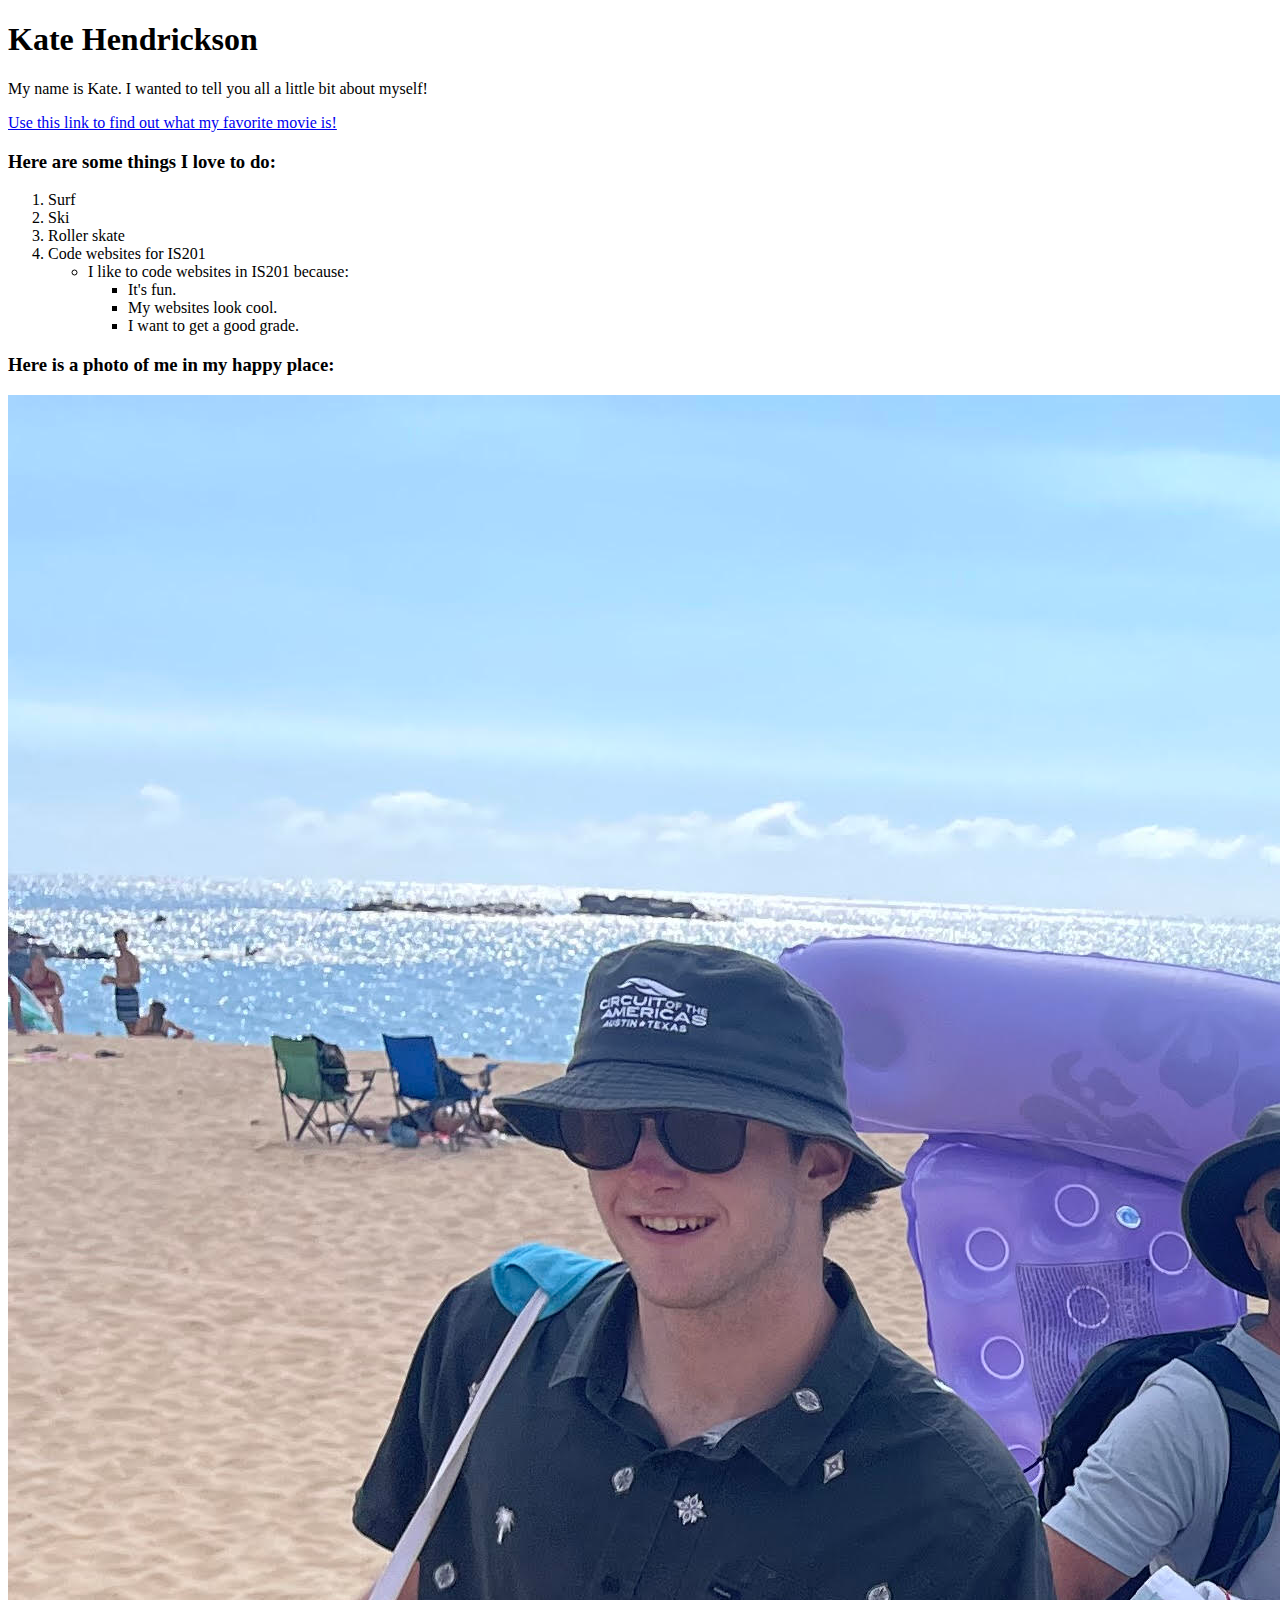
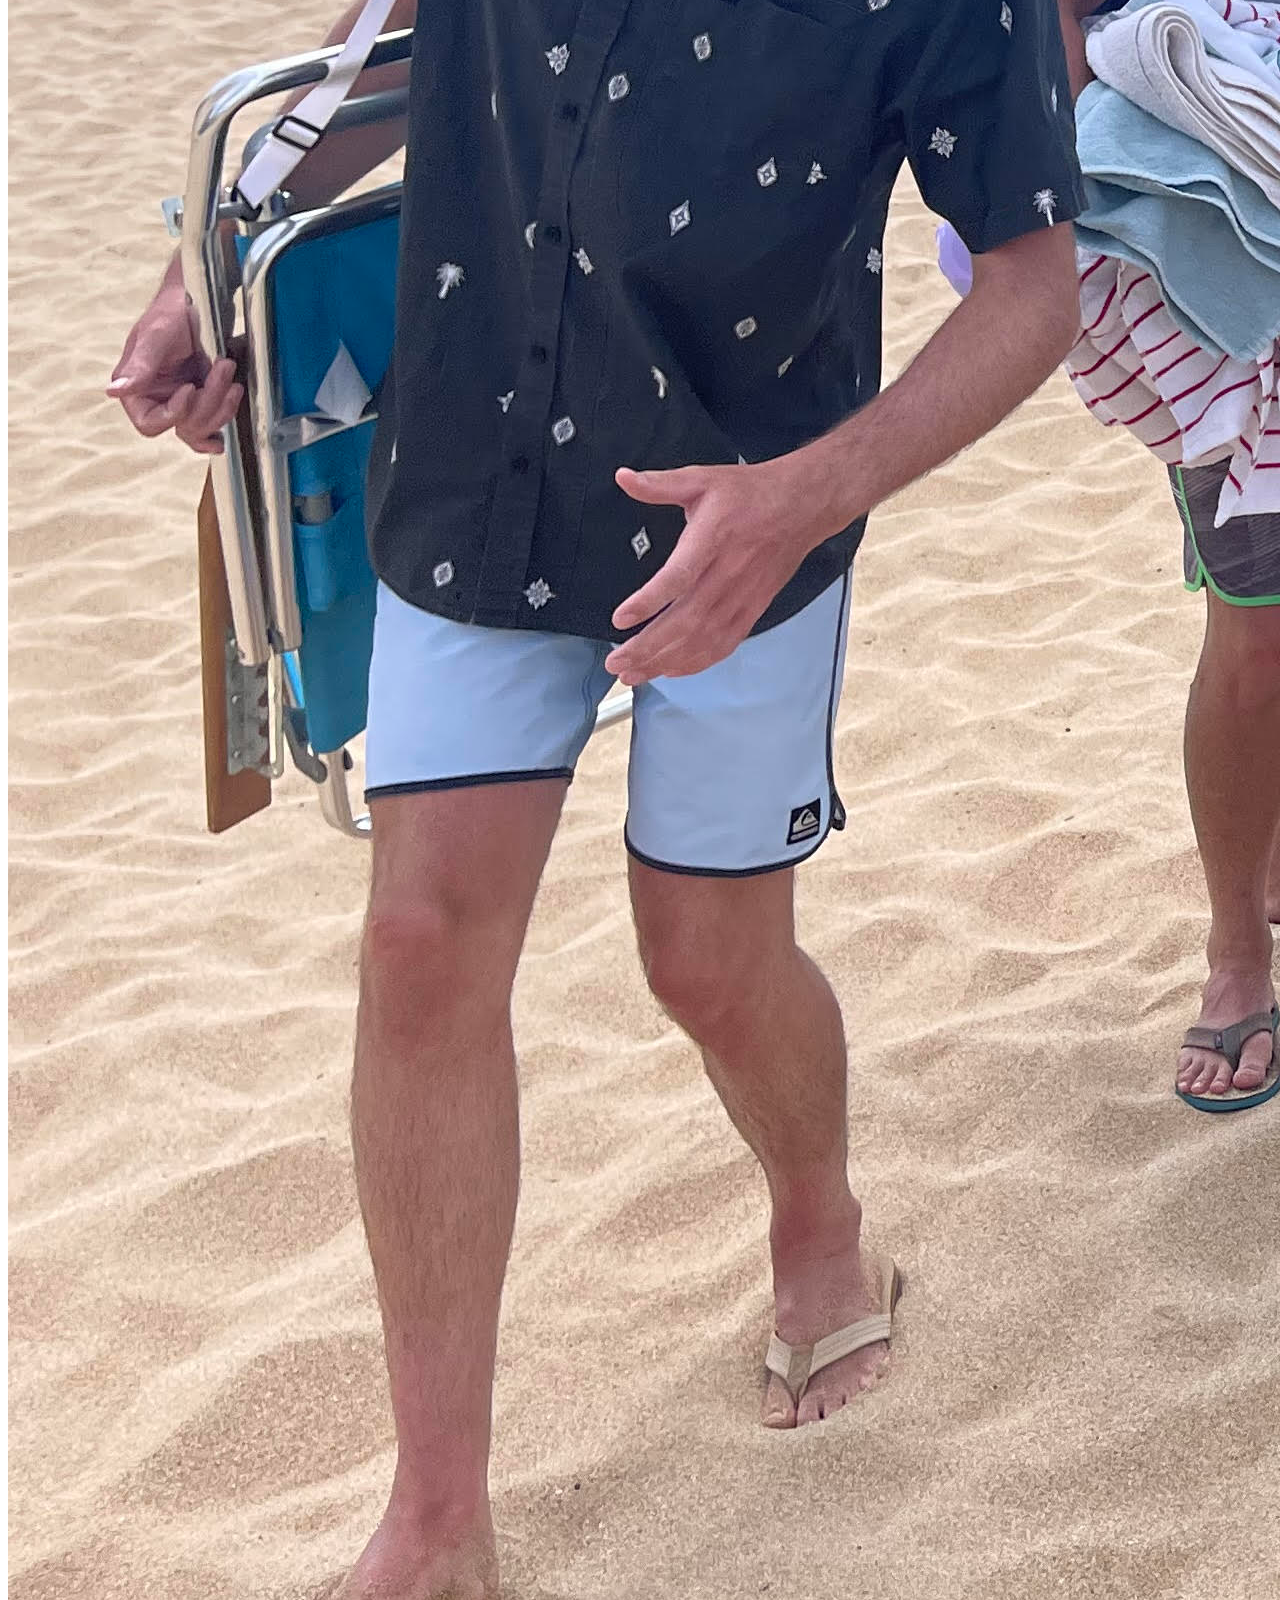
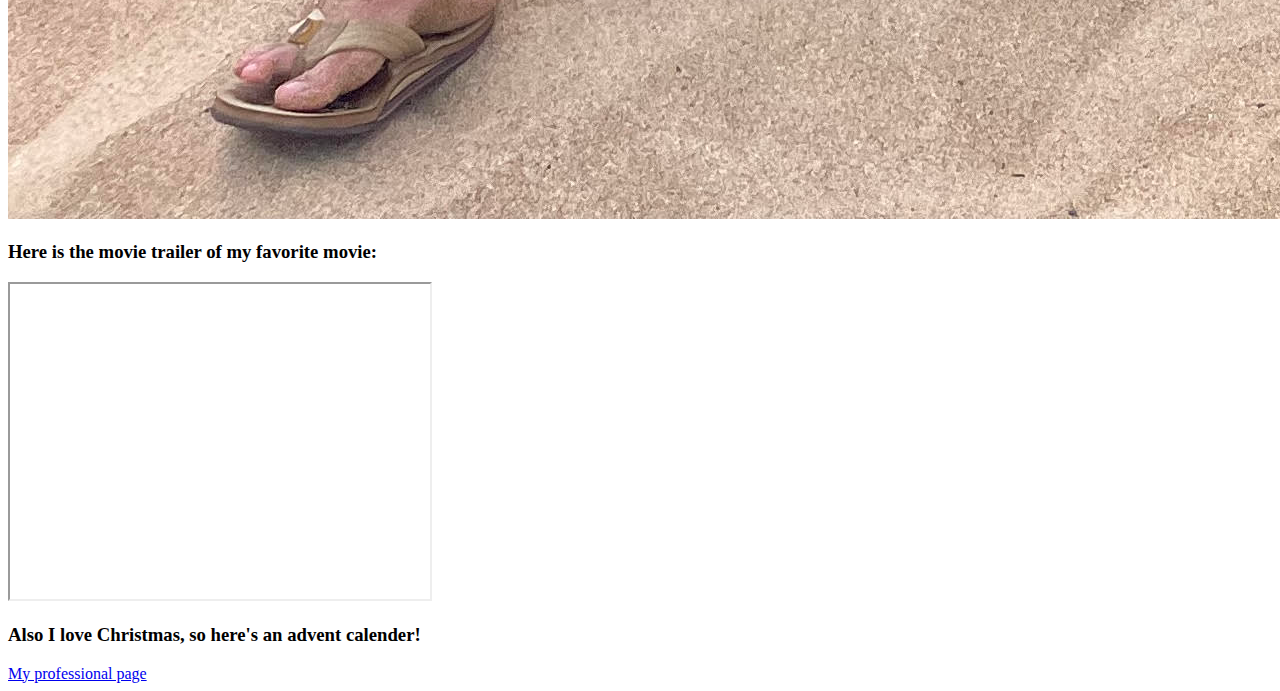
==== FromScratch2.html @ 3b490005 "finish" ====
<!DOCTYPE html>
<html>
    <head>
        <link rel="stylesheet" href="Styling/styling.css">
        <title>Kate Hendrickson</title>
    </head>


<body>
    
<div class="div1">
    <h1>Kate Hendrickson</h1>
        <p>My name is Kate. I wanted to tell you all a little bit about myself!
        </p>
    <a href="#favorite-video">Use this link to find out what my favorite movie is!</a>
    <h3>Here are some things I love to do:</h3>
<ol>
    
    <li>Surf</li>
    <li>Ski</li>
    <li>Roller skate</li>
    <li>Code websites for IS201
        <ul>
            <li>I like to code websites in IS201 because:
                <ul>
                    <li>It's fun.</li>
                    <li>My websites look cool.</li>
                    <li>I want to get a good grade.</li>
                   
                </ul>
</ol>
</div>

<div class="div2">
<h3> Here is a photo of me in my happy place:</h3>

<img src="dream place.jpg" alt="Dream Place">
</div>

<div class="div3">
<h3 id="favorite-video">Here is the movie trailer of my favorite movie:
</h3>
<iframe width="420" height="315"
src="https://www.youtube.com/embed/AST2-4db4ic" title="LITTLE WOMEN - Official Trailer (HD)">
</iframe>

</div>

<h3>Also I love Christmas, so here's an advent calender!</h3>
<div class='tableauPlaceholder' id='viz1670390059557' style='position: relative'><noscript><a href='#'><img alt='Advent calendar ' src='https:&#47;&#47;public.tableau.com&#47;static&#47;images&#47;Ch&#47;ChristmasCalendar2022&#47;Adventcalendar&#47;1_rss.png' style='border: none' /></a></noscript><object class='tableauViz'  style='display:none;'><param name='host_url' value='https%3A%2F%2Fpublic.tableau.com%2F' /> <param name='embed_code_version' value='3' /> <param name='site_root' value='' /><param name='name' value='ChristmasCalendar2022&#47;Adventcalendar' /><param name='tabs' value='no' /><param name='toolbar' value='yes' /><param name='static_image' value='https:&#47;&#47;public.tableau.com&#47;static&#47;images&#47;Ch&#47;ChristmasCalendar2022&#47;Adventcalendar&#47;1.png' /> <param name='animate_transition' value='yes' /><param name='display_static_image' value='yes' /><param name='display_spinner' value='yes' /><param name='display_overlay' value='yes' /><param name='display_count' value='yes' /><param name='language' value='en-US' /></object></div>                <script type='text/javascript'>                    var divElement = document.getElementById('viz1670390059557');                    var vizElement = divElement.getElementsByTagName('object')[0];                    vizElement.style.width='850px';vizElement.style.height='927px';                    var scriptElement = document.createElement('script');                    scriptElement.src = 'https://public.tableau.com/javascripts/api/viz_v1.js';                    vizElement.parentNode.insertBefore(scriptElement, vizElement);                </script>


<a href="file:///C:/Users/kateh/Downloads/startbootstrap-freelancer-gh-pages/startbootstrap-freelancer-gh-pages/index.html">My professional page</a>
</body> 
</html>
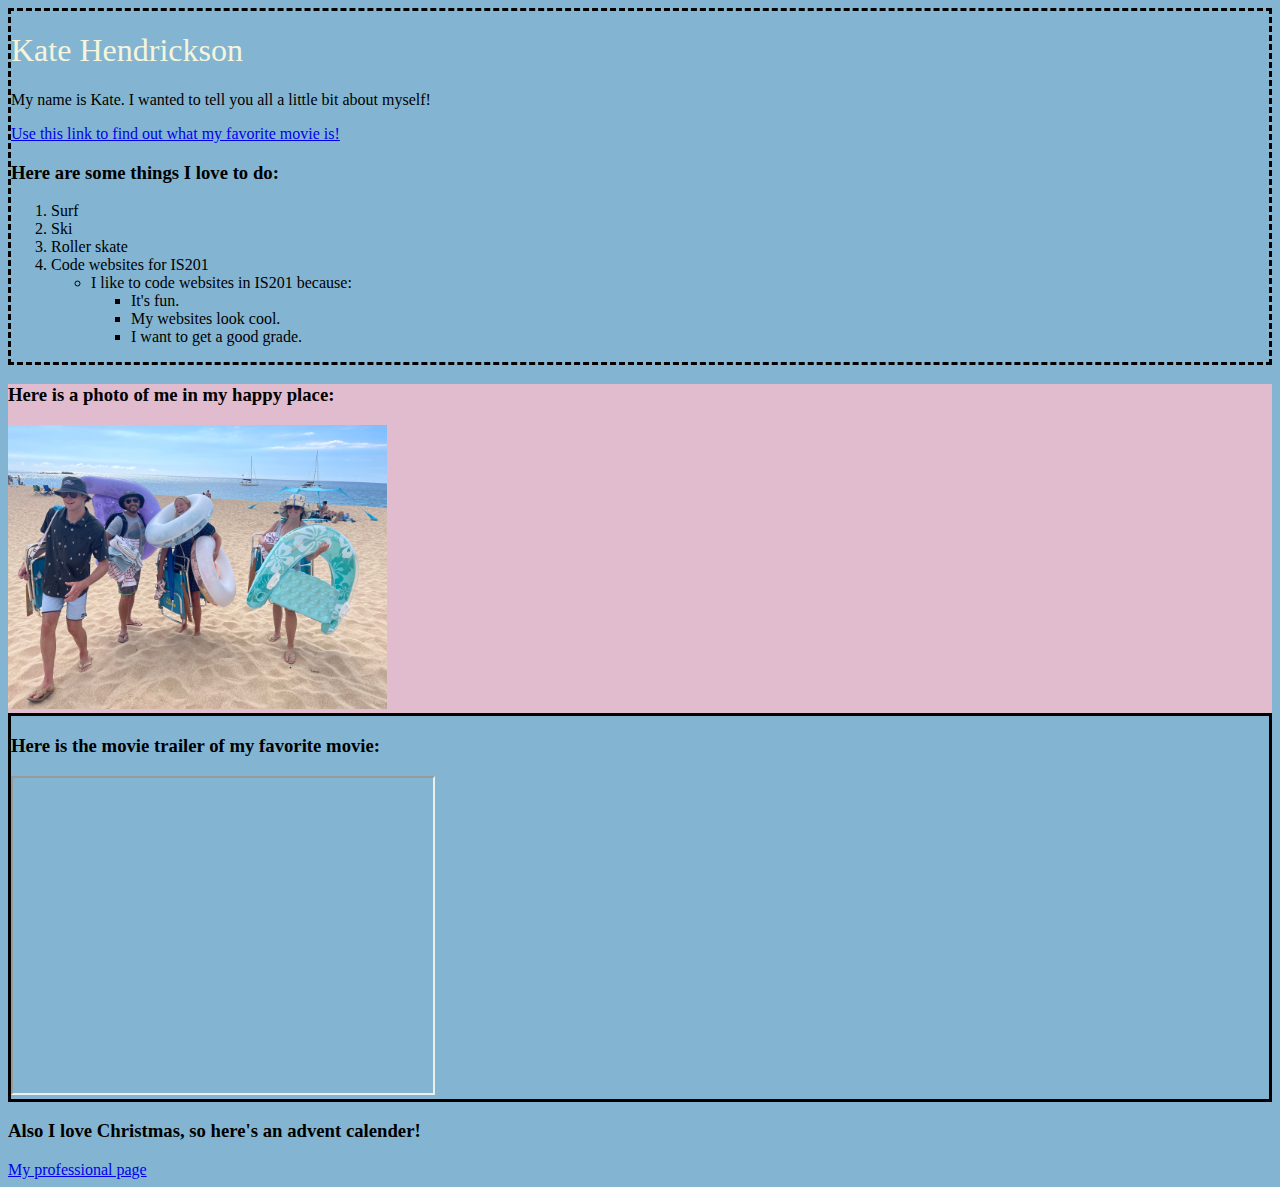
==== commit effa62f7: "update" ====
--- a/FromScratch2.html
+++ b/FromScratch2.html
@@ -50,6 +50,6 @@
 <div class='tableauPlaceholder' id='viz1670390059557' style='position: relative'><noscript><a href='#'><img alt='Advent calendar ' src='https:&#47;&#47;public.tableau.com&#47;static&#47;images&#47;Ch&#47;ChristmasCalendar2022&#47;Adventcalendar&#47;1_rss.png' style='border: none' /></a></noscript><object class='tableauViz'  style='display:none;'><param name='host_url' value='https%3A%2F%2Fpublic.tableau.com%2F' /> <param name='embed_code_version' value='3' /> <param name='site_root' value='' /><param name='name' value='ChristmasCalendar2022&#47;Adventcalendar' /><param name='tabs' value='no' /><param name='toolbar' value='yes' /><param name='static_image' value='https:&#47;&#47;public.tableau.com&#47;static&#47;images&#47;Ch&#47;ChristmasCalendar2022&#47;Adventcalendar&#47;1.png' /> <param name='animate_transition' value='yes' /><param name='display_static_image' value='yes' /><param name='display_spinner' value='yes' /><param name='display_overlay' value='yes' /><param name='display_count' value='yes' /><param name='language' value='en-US' /></object></div>                <script type='text/javascript'>                    var divElement = document.getElementById('viz1670390059557');                    var vizElement = divElement.getElementsByTagName('object')[0];                    vizElement.style.width='850px';vizElement.style.height='927px';                    var scriptElement = document.createElement('script');                    scriptElement.src = 'https://public.tableau.com/javascripts/api/viz_v1.js';                    vizElement.parentNode.insertBefore(scriptElement, vizElement);                </script>
 
 
-<a href="file:///C:/Users/kateh/Downloads/startbootstrap-freelancer-gh-pages/startbootstrap-freelancer-gh-pages/index.html">My professional page</a>
+<a href="startbootstrap-freelancer-gh-pages/index.html">My professional page</a>
 </body> 
 </html>--- a/Styling/styling.css
+++ b/Styling/styling.css
@@ -0,0 +1,34 @@
+body {
+    background-color: rgb(131, 181, 210);
+
+}
+    h1 {
+        font-family:
+        url('https://fonts.googleapis.com/css2?family=Shrikhand&display=swap');
+        font-weight: 200;
+        color:beige
+        
+    }
+
+img {
+    width: 30%
+}
+
+.div1{
+    border-style:dashed
+}
+
+.div2{
+    background-color:rgb(225, 188, 207)
+}
+
+.div3{
+    border-style: solid
+}
+
+h3 {
+    font-family:
+    url('https://fonts.googleapis.com/css2?family=Julius+Sans+One&display=swap');
+    font: weight 300px;
+}
+
